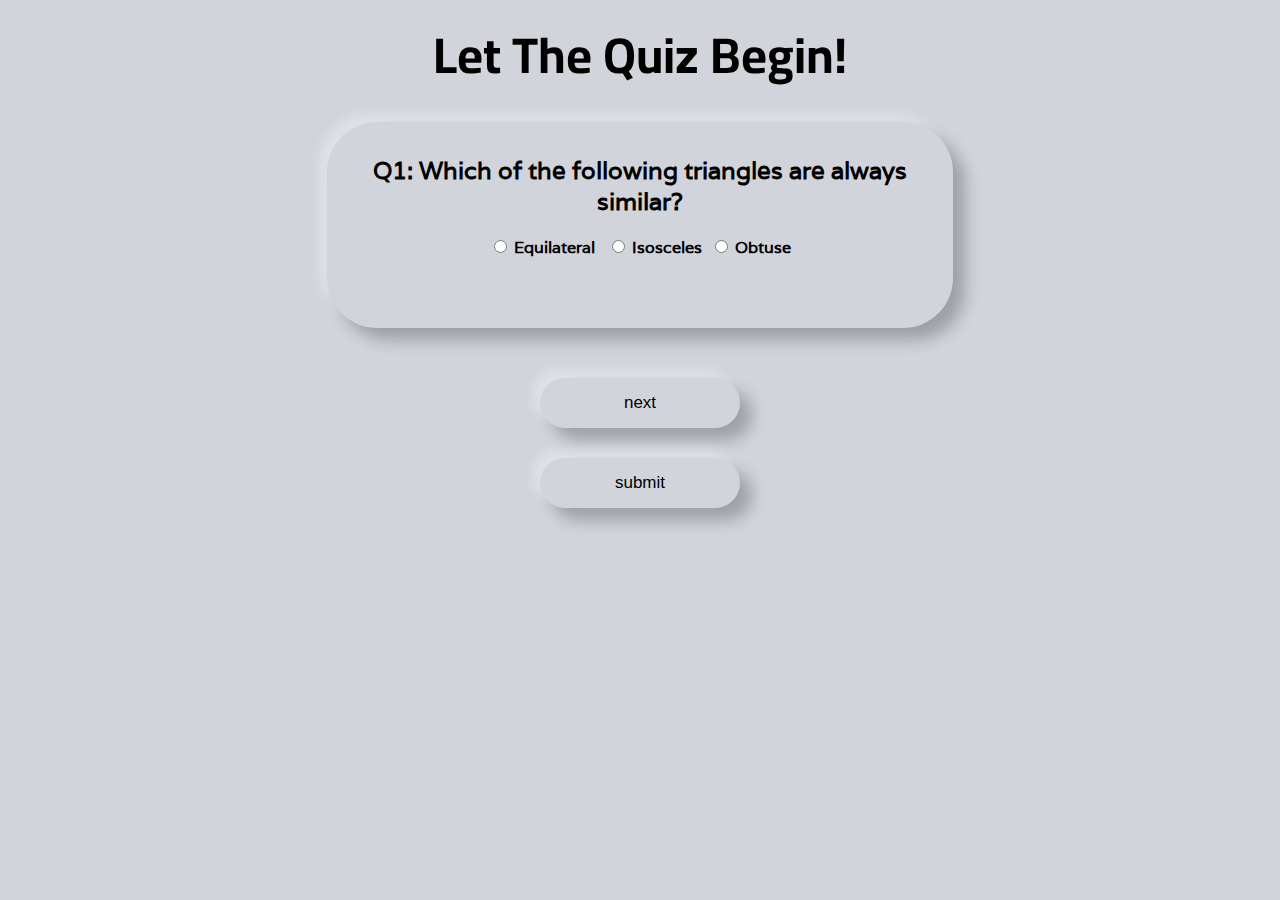
==== quiz.html @ 95cb2be5 "Completed" ====
<!DOCTYPE html>
<html lang="en">
<head>
    <meta charset="UTF-8">
    <meta http-equiv="X-UA-Compatible" content="IE=edge">
    <meta name="viewport" content="width=device-width, initial-scale=1.0">
    <title>Document</title>
    <link rel="stylesheet" href="/style.css">
</head>
<body>
<div class="container-2" id="quizz">
    <div class="nav">
        <h1>Let The Quiz Begin!</h1>
    </div>
    <form class="quiz-form">
        <div class="box-1 " >
            <h2> Q1:  Which of the following triangles are always similar?</h2>
            <div class=".answers">
                <label class="mcq">
                    <input type="radio" name="question-0" value="a"> Equilateral
                </label>
                <label class="mcq"><input type="radio" name="question-0" value="b"> Isosceles</label><label class="mcq"><input type="radio" name="question-0" value="c"> Obtuse</label></div></div><div class="box-1 hidden" ><h2> Q2:  The sides of a triangle are 7, 10, and 12.  Find the length of the longest side of a similar triangle whose shortest side is 21.</h2><div class=".answers"><label class="mcq"><input type="radio" name="question-1" value="a"> 21</label><label class="mcq"><input type="radio" name="question-1" value="b"> 30</label><label class="mcq"><input type="radio" name="question-1" value="c"> 36</label></div></div><div class="box-1 hidden" ><h2> Q3:  What is the sum of all the angles of a triangle?</h2><div class=".answers"><label class="mcq"><input type="radio" name="question-2" value="a"> 360</label><label class="mcq"><input type="radio" name="question-2" value="b"> 160</label><label class="mcq"><input type="radio" name="question-2" value="c"> 180</label></div></div><div class="box-1 hidden" ><h2> Q4:  The sides of a triangle are 7, 10, and 12.  Find the length of the longest side of a similar triangle whose shortest side is 21.</h2><div class=".answers"><label class="mcq"><input type="radio" name="question-3" value="a"> 21</label><label class="mcq"><input type="radio" name="question-3" value="b"> 30</label><label class="mcq"><input type="radio" name="question-3" value="c"> 36</label></div></div><div class="box-1 hidden" ><h2> Q5:  How many sides does a triangle have?</h2><div class=".answers"><label class="mcq"><input type="radio" name="question-4" value="a"> 4</label><label class="mcq"><input type="radio" name="question-4" value="b"> 2</label><label class="mcq"><input type="radio" name="question-4" value="c"> 3</label></div></div></form>
    


                <div class=" box-1 result hidden"><h2 id="res">Press submit!<h2></div>
                <button class="start btn-n">next</button>
                <button id="submit" class="btn-s">submit</button>

            </div> 

</body>
<script src="/quiz.js"></script>
</html>
---- style.css ----
@import url('https://fonts.googleapis.com/css2?family=Cairo:wght@900&family=Varela&display=swap');

.container{
    display: flex;
    flex-direction: column;
}
.main-section{
    display: flex;
}
h1{
    text-align: center;
    font-family: 'Cairo', sans-serif;
/* font-family: 'Varela', sans-serif; */
font-size: 50px;
/* text-shadow: 1px 1px black; */
color: black;

margin: 0;

}
.box{
    flex:1;
    margin: 20px;
    /* border: 4px solid black; */
    height: 390px;
    text-align: center;
    padding: 13px;
    transition: all 0.45s;
    background-color:#D1D5DB;
    box-shadow: 
    12px 12px 16px 0 rgba(0, 0, 0, 0.25),
    -8px -8px 12px 0 rgba(255, 255, 255, 0.3);
  border-radius: 50px;
}
.box:hover{
    /* box-shadow: 5px 10px #888888;  */
    transform: translateY(1);

     transform: scale(1.1);
    /* z-index: 1; */

}
img{
    width: 50%;
    height: auto;
    border: 2px solid black;
box-shadow: 1px 1px black;

}
label{
    font-weight: bold;
}
.form{
    border: 1.5px solid black;
    margin:4px;
    width: 50px;
box-shadow: 1px 1px black;

}
.btn{
    background-color: white;
    height: 32px;
    width: 90px;
    margin: 10px;
    border-radius: 10px;
    cursor: pointer;
    transition: all 0.45s;

}
.btn:hover{
    box-shadow: 2px 2px #888888;
    transform: translateY(1);
}
.output{
    font-weight: bold;
    

}
body{
    background-color: #D1D5DB;
font-family: 'Varela', sans-serif;

}
.quiz{
    text-align: center;
    height:100px
}
.quiz-1{
    width:200px;
    height: 50px;
    margin-top: 30px;
    background-color: inherit;
    border-radius: 6px;
    border: 0px solid black;
    cursor: pointer;
    transition: all 0.5s;
    font-size: 17px;
    box-shadow: 
    12px 12px 16px 0 rgba(0, 0, 0, 0.25),
    -8px -8px 12px 0 rgba(255, 255, 255, 0.3);
  border-radius: 50px;
    font-weight: bold;
}

.quiz-1:hover{
    transform:   scale(1.1);
   /* font-weight: bold; */
}
.container-2{
    display:flex;
    flex-direction: column;
    align-items: center;
}

.box-1{
    flex:1;
    margin: 20px;
    /* border: 4px solid black; */
    height: 180px;
    width: 600px;
    text-align: center;
    padding: 13px;
    transition: all 0.45s;
    background-color:#D1D5DB;
    box-shadow: 
    12px 12px 16px 0 rgba(0, 0, 0, 0.25),
    -8px -8px 12px 0 rgba(255, 255, 255, 0.3);
  border-radius: 50px;
}
.hidden{
    display: none;
}
.mcq{
    border: 0px solid black;
    margin:4px;
    width: 50px;
box-shadow: none !important;
}

.btn-n, .btn-s{
    width:200px;
    height: 50px;
    margin-top: 30px;
    background-color: inherit;
    border-radius: 6px;
    border: 0px solid black;
    cursor: pointer;
    transition: all 0.5s;
    font-size: 17px;
    box-shadow: 
    12px 12px 16px 0 rgba(0, 0, 0, 0.25),
    -8px -8px 12px 0 rgba(255, 255, 255, 0.3);
  border-radius: 50px;
}
.btn-n:hover, .btn-s:hover{
    transform: scale(1.1);
}
.btn-n:active, .btn-s:active{
    transform: scale(0.87);

}
#res{
    margin-left: 230px;
}
a{
    text-decoration: none;
}
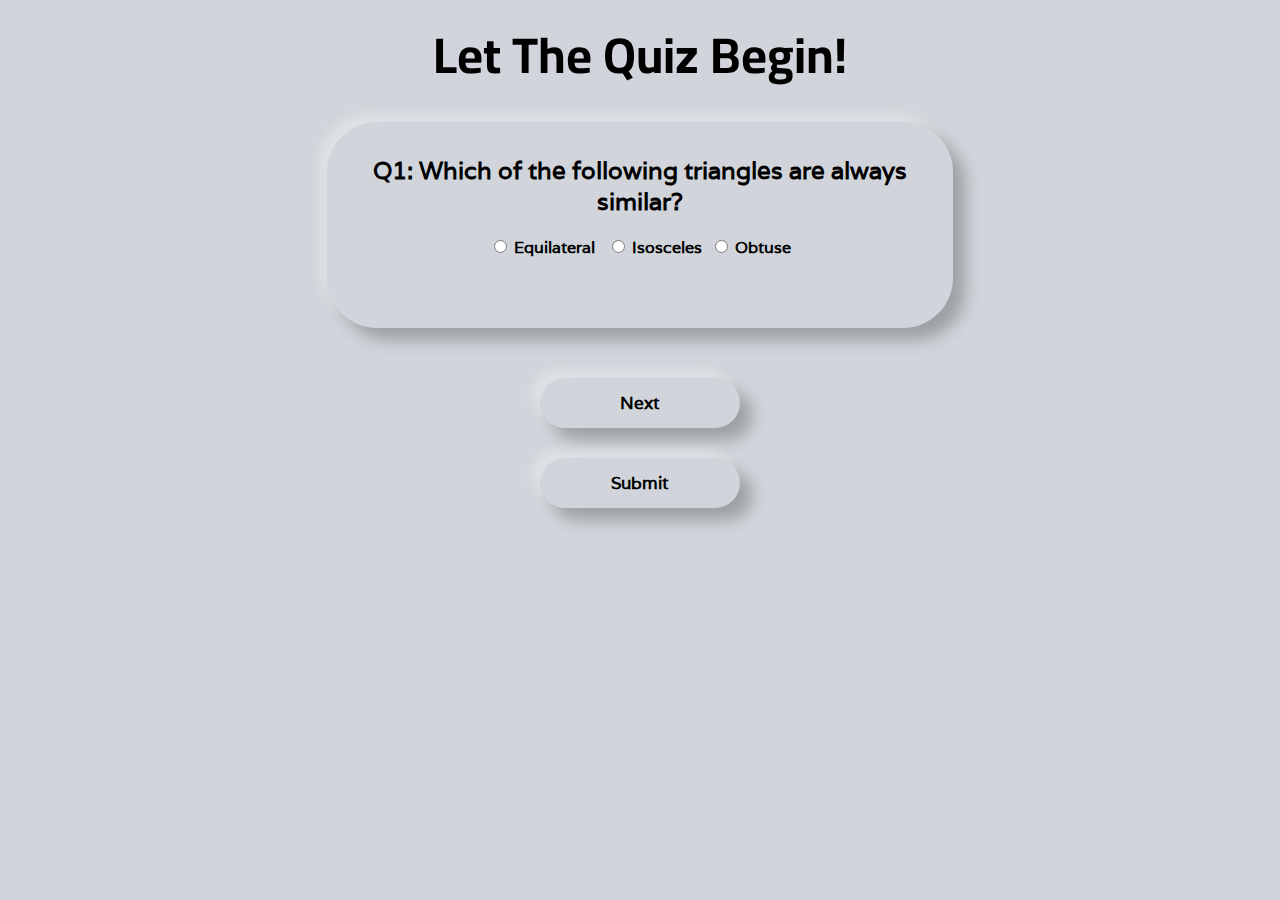
==== commit e646b811: "Small fixes" ====
--- a/quiz.html
+++ b/quiz.html
@@ -24,8 +24,8 @@
 
 
                 <div class=" box-1 result hidden"><h2 id="res">Press submit!<h2></div>
-                <button class="start btn-n">next</button>
-                <button id="submit" class="btn-s">submit</button>
+                <button class="start btn-n">Next</button>
+                <button id="submit" class="btn-s">Submit</button>
 
             </div> 
 
--- a/style.css
+++ b/style.css
@@ -151,6 +151,9 @@
     12px 12px 16px 0 rgba(0, 0, 0, 0.25),
     -8px -8px 12px 0 rgba(255, 255, 255, 0.3);
   border-radius: 50px;
+  font-weight: bold;
+font-family: 'Varela', sans-serif;
+
 }
 .btn-n:hover, .btn-s:hover{
     transform: scale(1.1);
@@ -164,4 +167,5 @@
 }
 a{
     text-decoration: none;
+    padding: 15px 38px 15px 38px;
 }